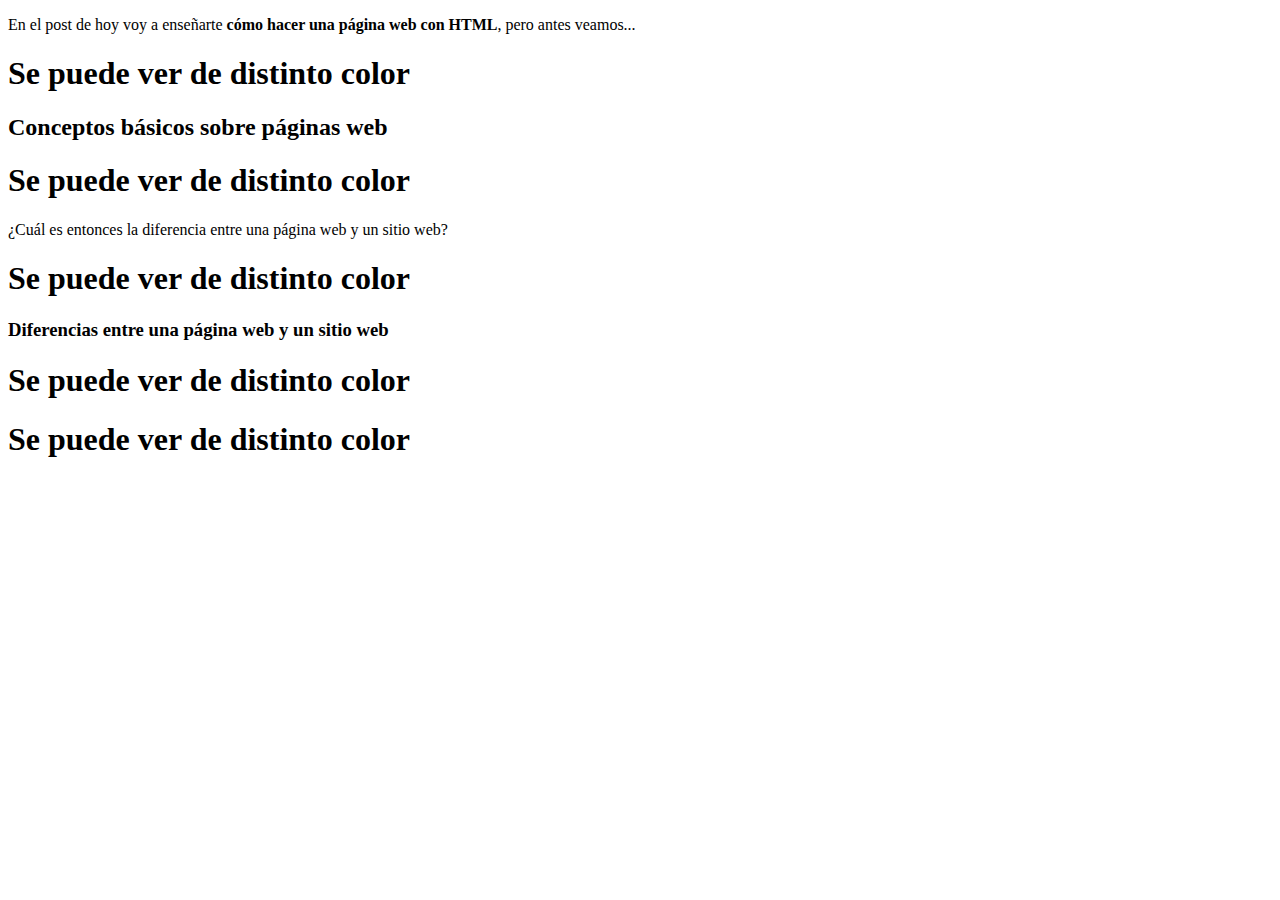
==== lab5.html @ 3494a5ce "Update lab5.html" ====
<!DOCTYPE HTML>
<html> 
  <head>
	<meta http-equiv="Content-Type" content="text/html; charset=utf-8"/>
    <title>Cómo hacer una página web con HTML</title>
		<link rel="stylesheet" href="formato.css">
  </head>
  <body>
    <p> En el post de hoy voy a enseñarte <strong>cómo hacer una página web con HTML</strong>, pero antes veamos...</p>
	<div id="Colores">
		<h1> Se puede ver de distinto color </h1>
	</div>
    <h2>Conceptos básicos sobre páginas web</h2>
	<h1> Se puede ver de distinto color </h1>
    <p>¿Cuál es entonces la diferencia entre una página web y un sitio web?</p>
	<h1> Se puede ver de distinto color </h1>
    <h3>Diferencias entre una página web y un sitio web</h3>
	<h1> Se puede ver de distinto color </h1>
	<h1> Se puede ver de distinto color </h1>
	
	
  
  </body>
</html>
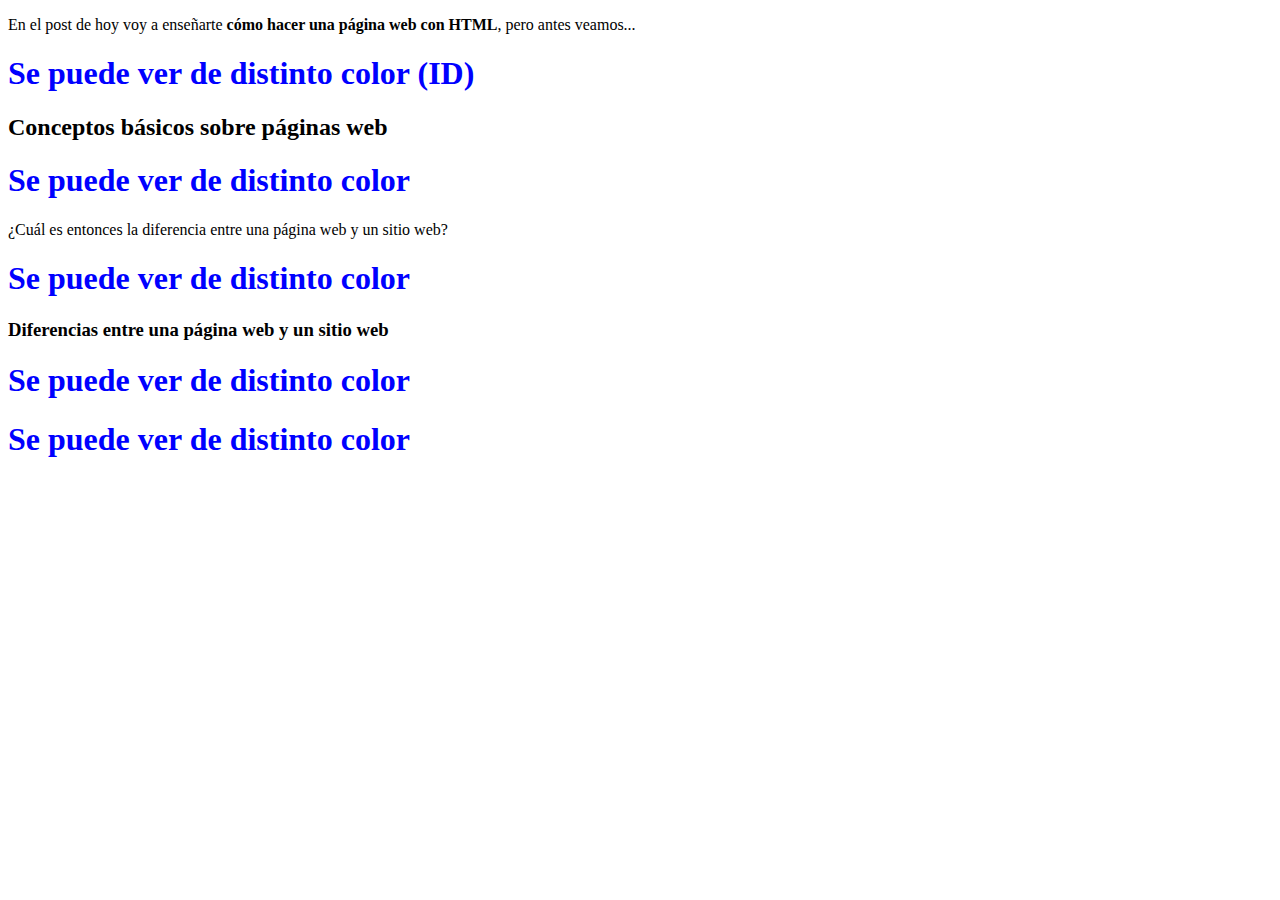
==== commit 6cfb6105: "Update lab5.html" ====
--- a/lab5.html
+++ b/lab5.html
@@ -8,7 +8,7 @@
   <body>
     <p> En el post de hoy voy a enseñarte <strong>cómo hacer una página web con HTML</strong>, pero antes veamos...</p>
 	<div id="Colores">
-		<h1> Se puede ver de distinto color </h1>
+		<h1> Se puede ver de distinto color (ID)</h1>
 	</div>
     <h2>Conceptos básicos sobre páginas web</h2>
 	<h1> Se puede ver de distinto color </h1>
--- a/formato.css
+++ b/formato.css
@@ -0,0 +1 @@
+h1 {color: blue;}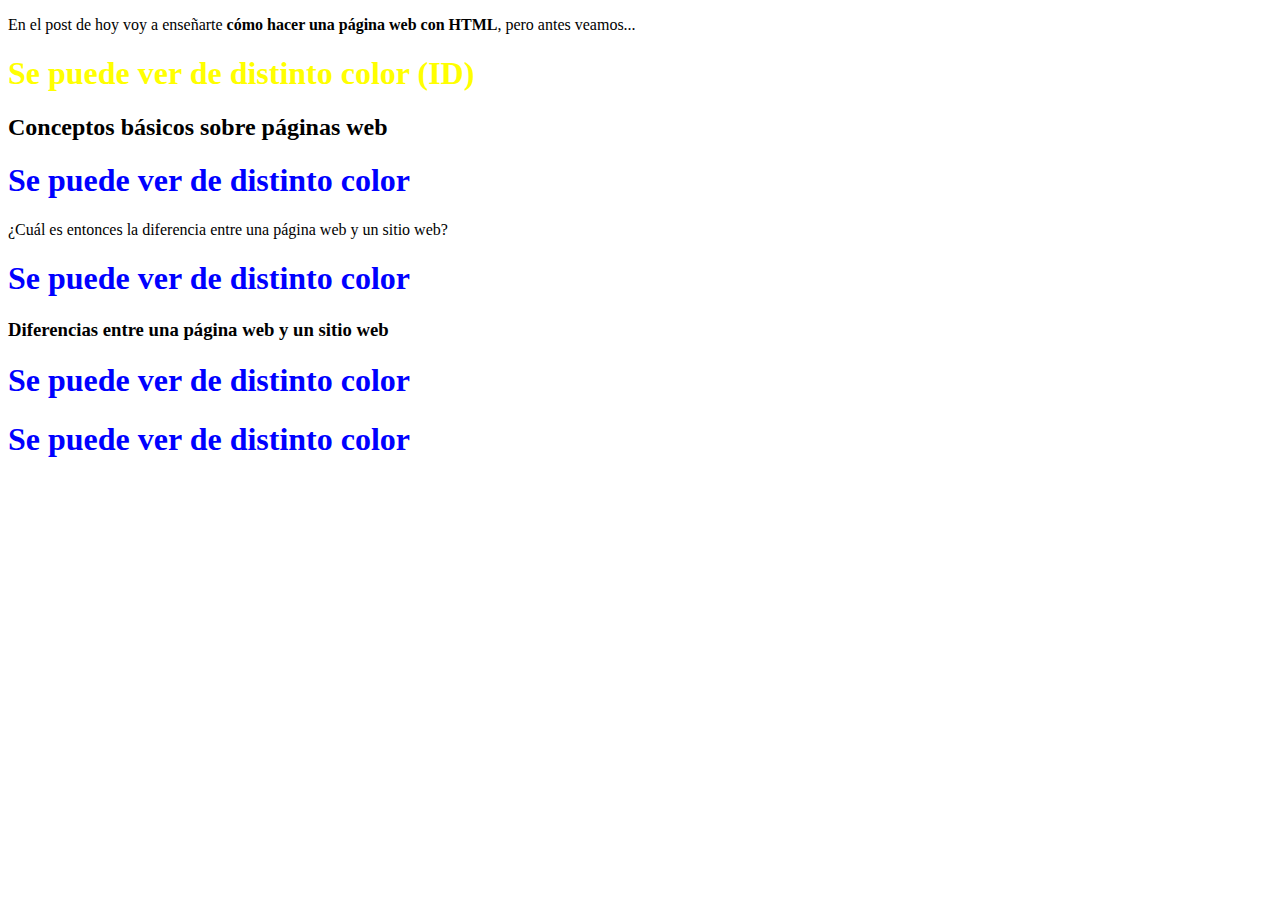
==== commit 99a0eae3: "Update lab5.html" ====
--- a/lab5.html
+++ b/lab5.html
@@ -7,9 +7,8 @@
   </head>
   <body>
     <p> En el post de hoy voy a enseñarte <strong>cómo hacer una página web con HTML</strong>, pero antes veamos...</p>
-	<div id="Colores">
-		<h1> Se puede ver de distinto color (ID)</h1>
-	</div>
+	<h1 id='Colores'> Se puede ver de distinto color (ID)</h1>
+	
     <h2>Conceptos básicos sobre páginas web</h2>
 	<h1> Se puede ver de distinto color </h1>
     <p>¿Cuál es entonces la diferencia entre una página web y un sitio web?</p>
--- a/formato.css
+++ b/formato.css
@@ -1 +1,4 @@
-h1 {color: blue;}+#Colores {color: yellow;}
+h1 {color: blue;}
+
+  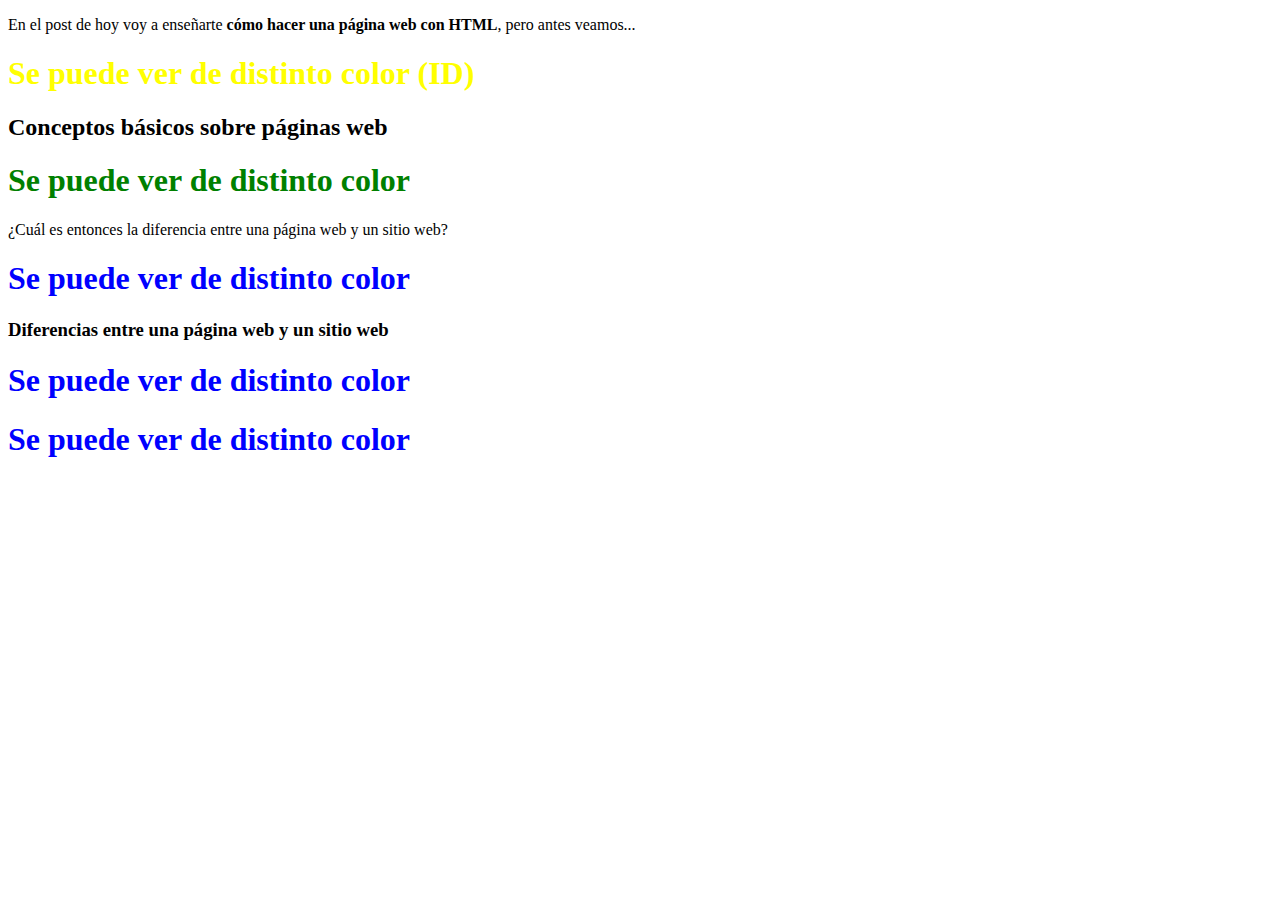
==== commit b2c59932: "Update lab5.html" ====
--- a/lab5.html
+++ b/lab5.html
@@ -6,11 +6,11 @@
 		<link rel="stylesheet" href="formato.css">
   </head>
   <body>
-    <p> En el post de hoy voy a enseñarte <strong>cómo hacer una página web con HTML</strong>, pero antes veamos...</p>
+    <p> En el post de hoy voy a enseñarte <b>cómo hacer una página web con HTML</b>, pero antes veamos...</p>
 	<h1 id='Colores'> Se puede ver de distinto color (ID)</h1>
 	
     <h2>Conceptos básicos sobre páginas web</h2>
-	<h1> Se puede ver de distinto color </h1>
+	<h1 class="Colores2"> Se puede ver de distinto color </h1>
     <p>¿Cuál es entonces la diferencia entre una página web y un sitio web?</p>
 	<h1> Se puede ver de distinto color </h1>
     <h3>Diferencias entre una página web y un sitio web</h3>
--- a/formato.css
+++ b/formato.css
@@ -1,4 +1,4 @@
 #Colores {color: yellow;}
 h1 {color: blue;}
-
+.Colores2 {color: green;}
   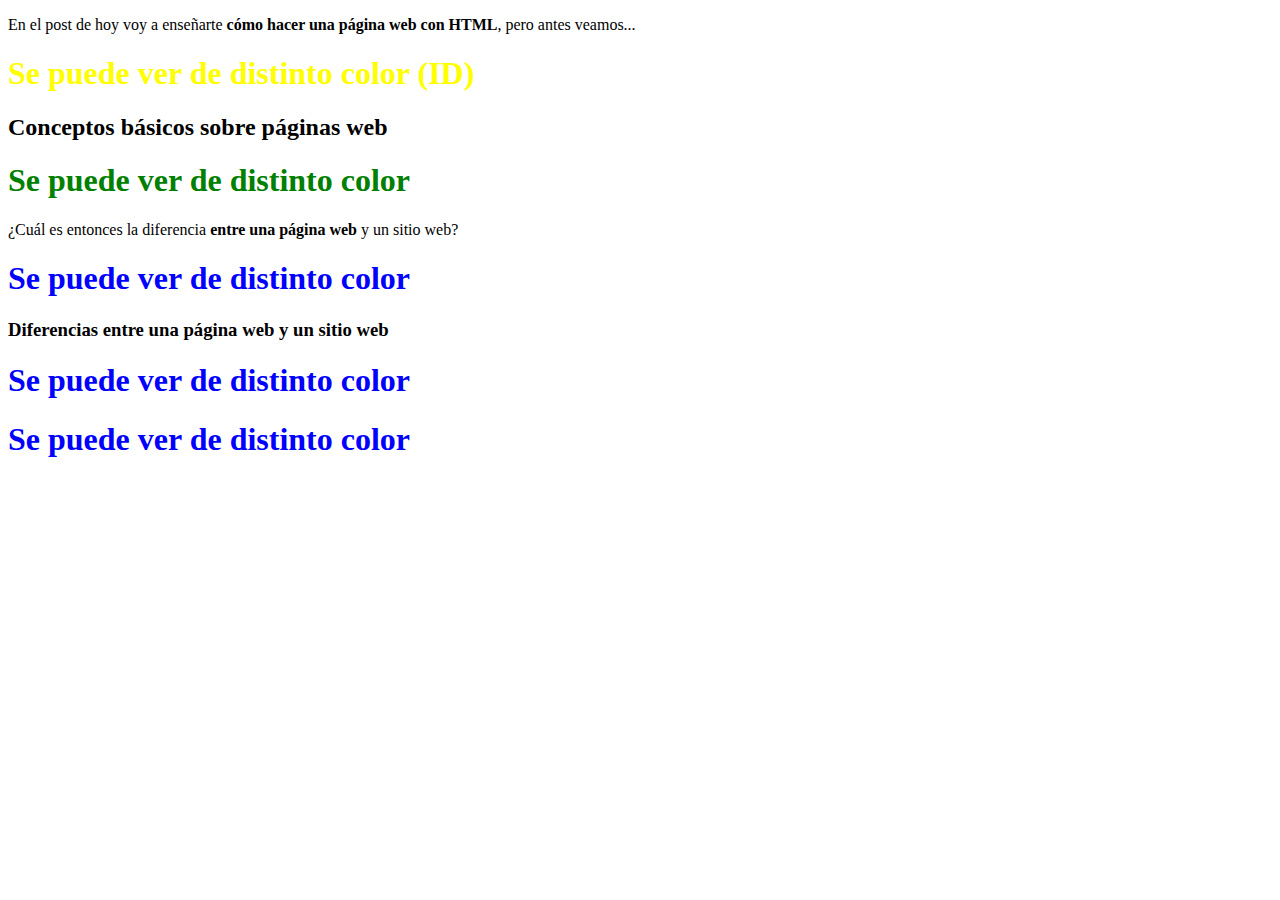
==== commit 1281773e: "Update lab5.html" ====
--- a/lab5.html
+++ b/lab5.html
@@ -6,12 +6,12 @@
 		<link rel="stylesheet" href="formato.css">
   </head>
   <body>
-    <p> En el post de hoy voy a enseñarte <b>cómo hacer una página web con HTML</b>, pero antes veamos...</p>
+    <p class='b3'> En el post de hoy voy a enseñarte <b>cómo hacer una página web con HTML</b>, pero antes veamos...</p>
 	<h1 id='Colores'> Se puede ver de distinto color (ID)</h1>
 	
-    <h2>Conceptos básicos sobre páginas web</h2>
+    <h2 class='b2'>Conceptos básicos <b>sobre páginas web</b></h2>
 	<h1 class="Colores2"> Se puede ver de distinto color </h1>
-    <p>¿Cuál es entonces la diferencia entre una página web y un sitio web?</p>
+    <p class='b1'>¿Cuál es entonces la diferencia <b>entre una página web</b> y un sitio web?</p>
 	<h1> Se puede ver de distinto color </h1>
     <h3>Diferencias entre una página web y un sitio web</h3>
 	<h1> Se puede ver de distinto color </h1>
--- a/formato.css
+++ b/formato.css
@@ -1,4 +1,6 @@
 #Colores {color: yellow;}
 h1 {color: blue;}
 .Colores2 {color: green;}
-  +b {
+  font-weight: bold;
+}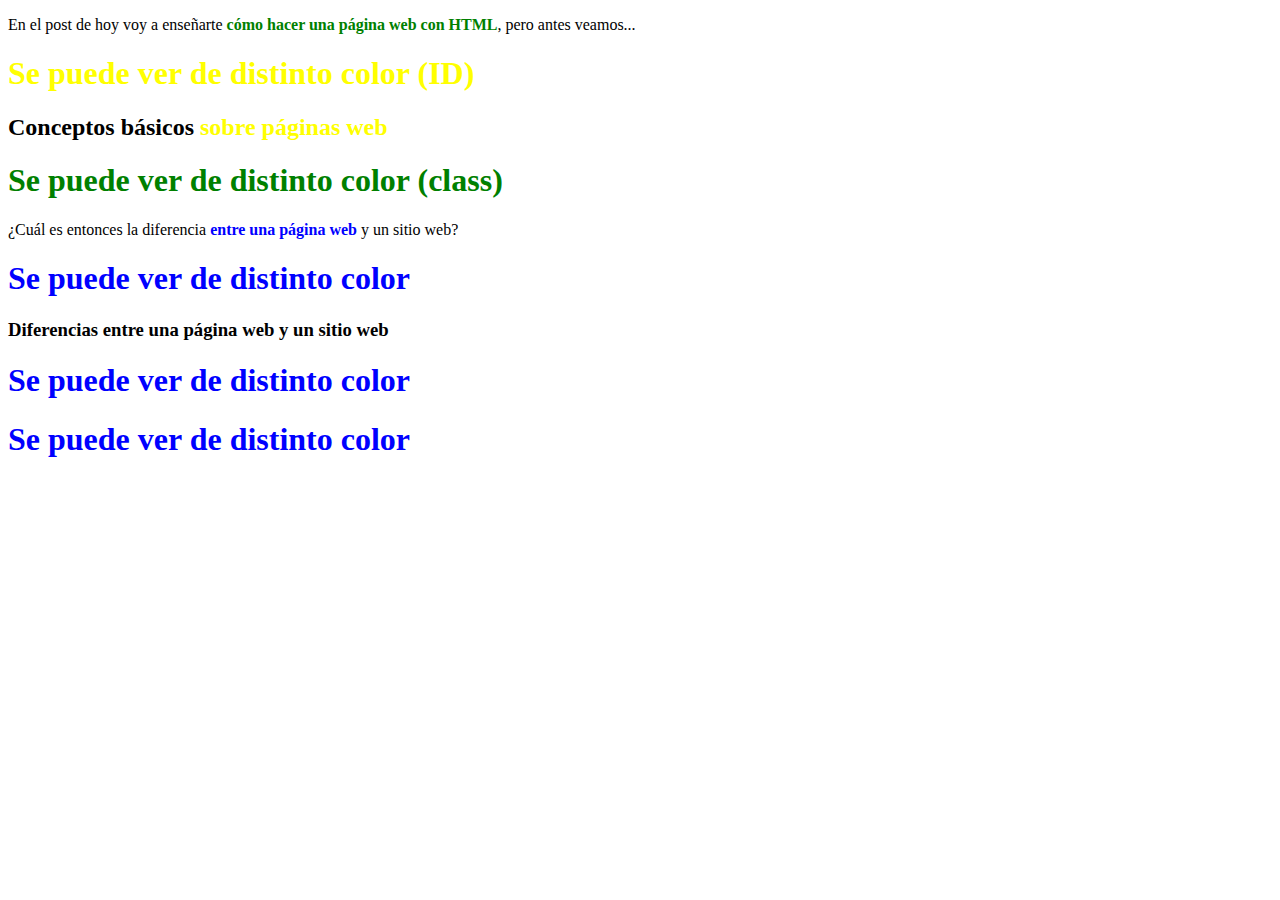
==== commit 963b440b: "Update lab5.html" ====
--- a/lab5.html
+++ b/lab5.html
@@ -10,7 +10,7 @@
 	<h1 id='Colores'> Se puede ver de distinto color (ID)</h1>
 	
     <h2 class='b2'>Conceptos básicos <b>sobre páginas web</b></h2>
-	<h1 class="Colores2"> Se puede ver de distinto color </h1>
+	<h1 class="Colores2"> Se puede ver de distinto color (class) </h1>
     <p class='b1'>¿Cuál es entonces la diferencia <b>entre una página web</b> y un sitio web?</p>
 	<h1> Se puede ver de distinto color </h1>
     <h3>Diferencias entre una página web y un sitio web</h3>
--- a/formato.css
+++ b/formato.css
@@ -3,4 +3,7 @@
 .Colores2 {color: green;}
 b {
   font-weight: bold;
-}+}
+ .b1 b {color: blue;}
+ .b2 b {color: yellow;}
+ .b3 b {color: green;}